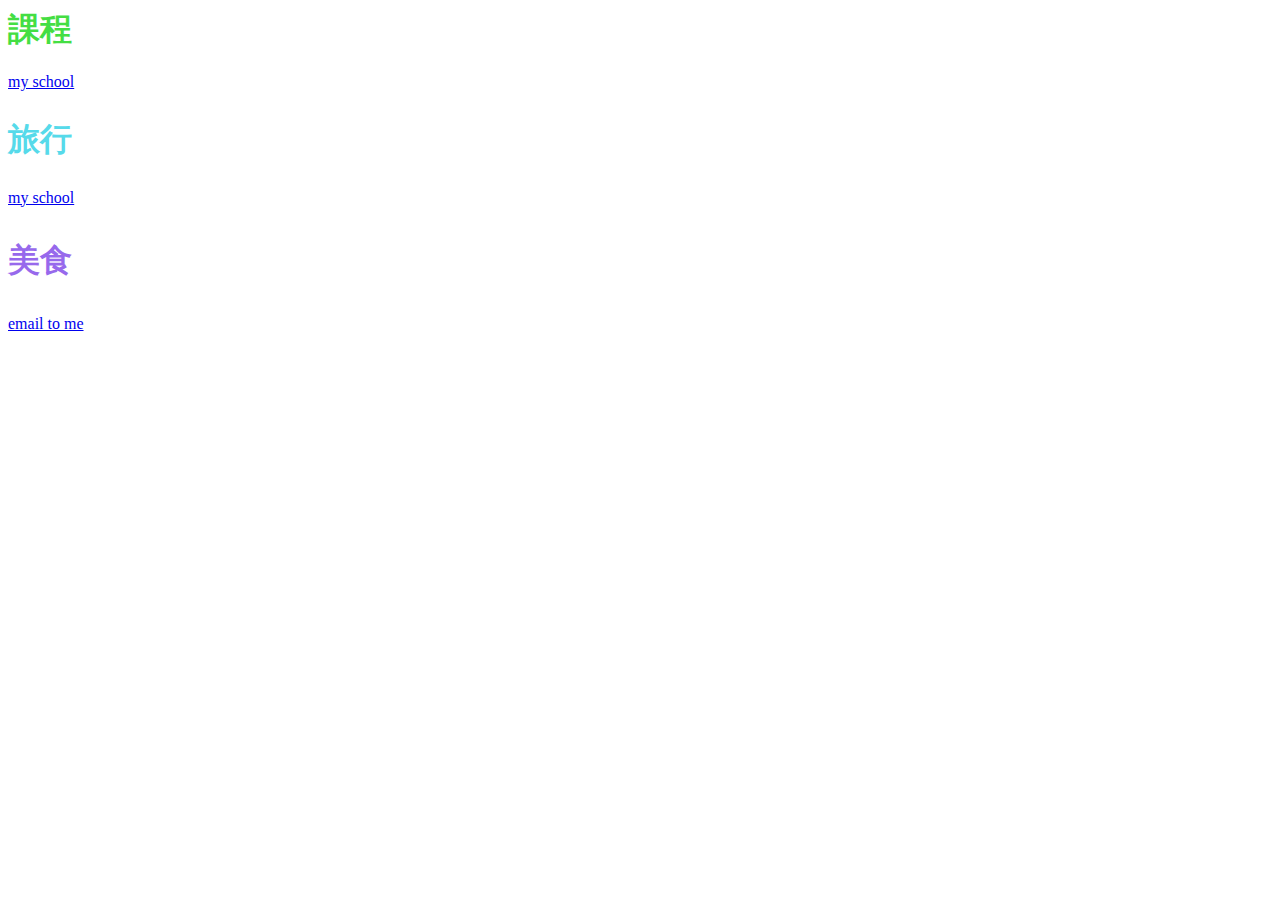
==== My Favorite Web.html @ 0621aa9e "2020.10.20星期二 程式設計課程" ====
<html>
<head>
  <title>My Favorite Web</title>
  <style>
    h1{
      color:#44de43;
      font-size:2em;
    }
    h2{
      color:#56daea;
      font-size:2em;
    }
    h3{
      color:#9769ec;
      font-size:2em;
    }
  </style>
</head>
<body>
<h1>課程</h1>
<a href="https://www.nkust.edu.tw">my school</a><br/>

<h2>旅行</h2>
<a href="https://www.nkust.edu.tw" target="_blank">my school</a><br/>

<h3>美食</h3>
<a href="mailto:C109130118@nkust.edu.tw">email to me</a><br/>

</body>

</html>
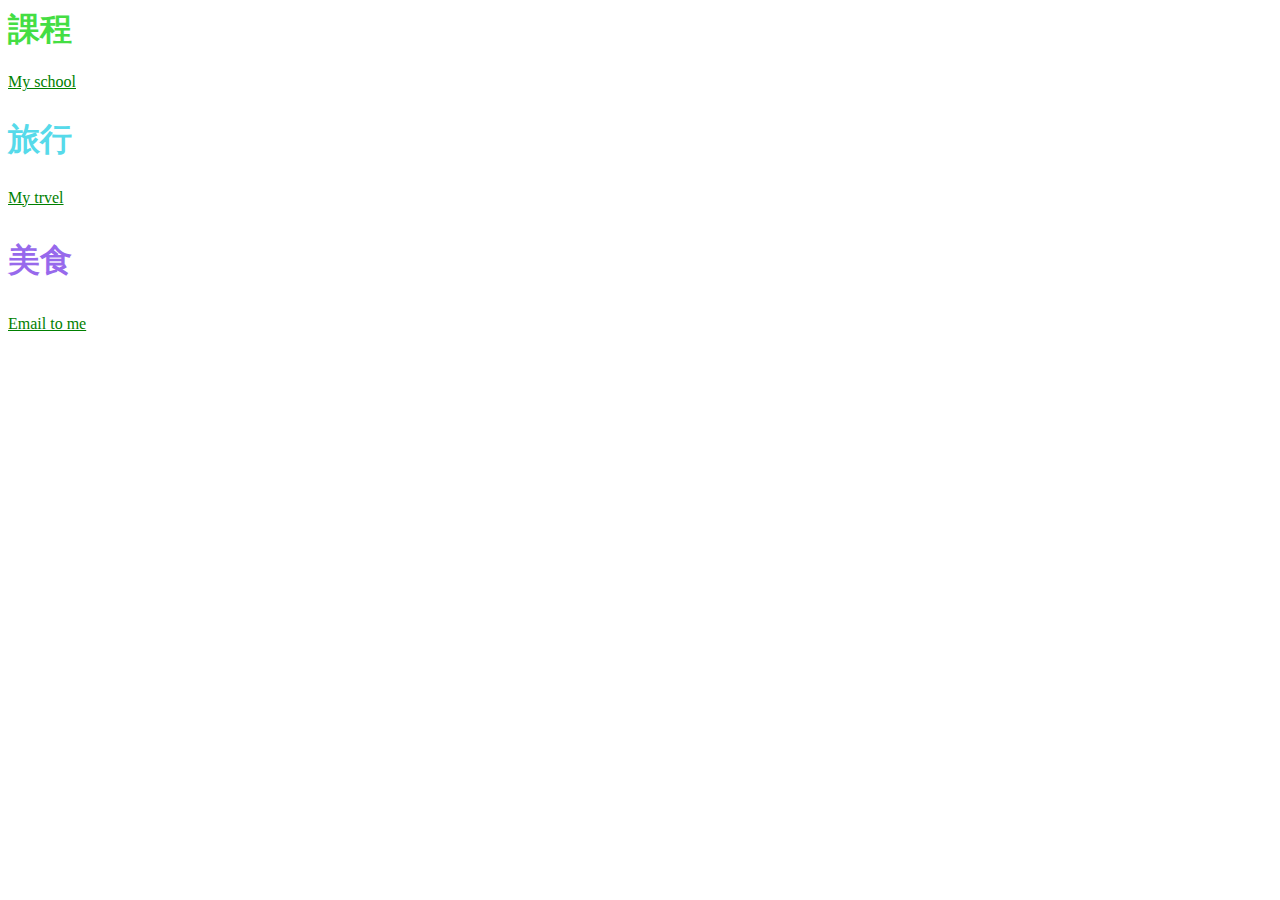
==== commit 68b43921: "2020.11.03 星期二 程式設計課程" ====
--- a/My Favorite Web.html
+++ b/My Favorite Web.html
@@ -1,30 +1,20 @@
 <html>
 <head>
   <title>My Favorite Web</title>
+  <link rel="stylesheet" type="text/css" href="mystyle.css">
   <style>
-    h1{
-      color:#44de43;
-      font-size:2em;
-    }
-    h2{
-      color:#56daea;
-      font-size:2em;
-    }
-    h3{
-      color:#9769ec;
-      font-size:2em;
-    }
+
   </style>
 </head>
 <body>
 <h1>課程</h1>
-<a href="https://www.nkust.edu.tw">my school</a><br/>
+<a href="https://www.nkust.edu.tw">My school</a><br/>
 
 <h2>旅行</h2>
-<a href="https://www.nkust.edu.tw" target="_blank">my school</a><br/>
+<a href="https://narashikanko.or.jp/tw/" target="_blank">My trvel</a><br/>
 
 <h3>美食</h3>
-<a href="mailto:C109130118@nkust.edu.tw">email to me</a><br/>
+<a href="mailto:C109130118@nkust.edu.tw">Email to me</a><br/>
 
 </body>
 
--- a/mystyle.css
+++ b/mystyle.css
@@ -0,0 +1,112 @@
+    h1{
+      color:#44de43;
+      font-size:2em;
+    }
+    h2{
+      color:#56daea;
+      font-size:2em;
+    }
+    h3{
+      color:#9769ec;
+      font-size:2em;
+    }
+    
+    
+     .choose {
+    border: solid;
+    border-color: yellowgreen;
+    background-color: #adff2f54;
+  }
+            
+            
+    .container {
+    width: 100%;
+    }
+    .block {
+    float: left;
+    width: 40%;
+    border: solid red;
+    margin: 1em;
+    }
+    .block_break {
+    clear: left;
+    border: solid green;
+    }
+    #s007{
+    background-color:yellow;
+    border:solid;
+    border-color:blue;
+    }
+            
+            
+    p.title{
+      text-align:center;
+      color:black;
+      font-size:large;
+      font-weight:bold;
+      background-color: yellow;
+    }
+    p.abstract{
+      text-align:center;
+      font-style:italic;
+      color:blue;
+      padding-top:10px;
+      padding-right:80px;
+      padding-bottom:10px;
+      padding-left:80px;
+    }
+  
+    div.top{
+       height:30%;
+    }
+    div.bottom{
+       height:70%;
+       width:100%;
+    }
+    div.left{
+       width:20%;
+       float:left;
+    }
+    div.right{
+       width:60%;
+       float:left;
+    }
+       
+            
+    #s001{
+          color:#44de43;
+          font-size:2.5em;
+         }
+    #s002{
+          color:#8354da;
+          font-size:2.5em;
+         }
+    #s003{
+          color:#30cae4;
+          font-size:2.5em;
+         }
+    #s004{
+          color:#dc7e1b;
+          font-size:2.5em;
+         }
+      
+      
+      /* unvisited link */
+a:link {
+  color: green;
+}
+
+/* visited link */
+a:visited {
+  color: green;
+}
+
+/* mouse over link */
+a:hover {
+  color: hotpink;
+}
+ 
+/* selected link */
+a:active {
+  color: blue;
+}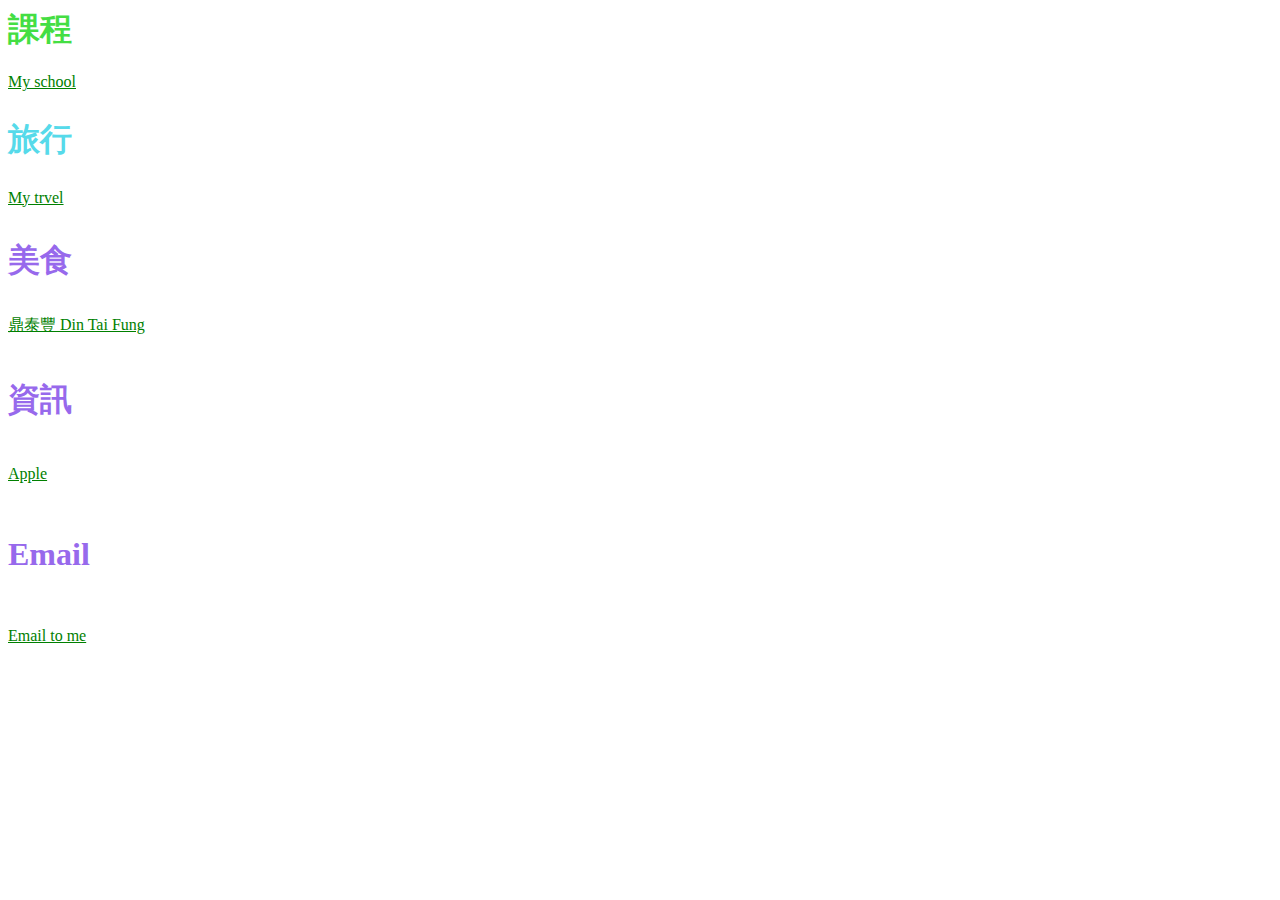
==== commit 49499f7f: "2020.11.17 星期二 程式設計課程" ====
--- a/My Favorite Web.html
+++ b/My Favorite Web.html
@@ -8,12 +8,18 @@
 </head>
 <body>
 <h1>課程</h1>
-<a href="https://www.nkust.edu.tw">My school</a><br/>
+<a href="https://www.nkust.edu.tw/" target="_blank">My school</a><br/>
 
 <h2>旅行</h2>
 <a href="https://narashikanko.or.jp/tw/" target="_blank">My trvel</a><br/>
 
 <h3>美食</h3>
+<a href="https://www.dintaifung.com.tw/" target="_blank">鼎泰豐 Din Tai Fung</a><br/>
+
+<h4>資訊</h4>
+<a href="https://www.apple.com/tw/" target="_blank">Apple</a><br/>
+
+<h5>Email</h5>
 <a href="mailto:C109130118@nkust.edu.tw">Email to me</a><br/>
 
 </body>
--- a/mystyle.css
+++ b/mystyle.css
@@ -7,6 +7,14 @@
       font-size:2em;
     }
     h3{
+      color:#9769ec;
+      font-size:2em;
+    }
+    h4{
+      color:#9769ec;
+      font-size:2em;
+    }
+    h5{
       color:#9769ec;
       font-size:2em;
     }
@@ -89,7 +97,15 @@
           color:#dc7e1b;
           font-size:2.5em;
          }
-      
+    #s005{
+        color:#38eaba;
+        font-size:2.5em;
+      }
+    #s006{
+        color:#dc1bba;
+        font-size:2.5em;
+      }  
+     
       
       /* unvisited link */
 a:link {
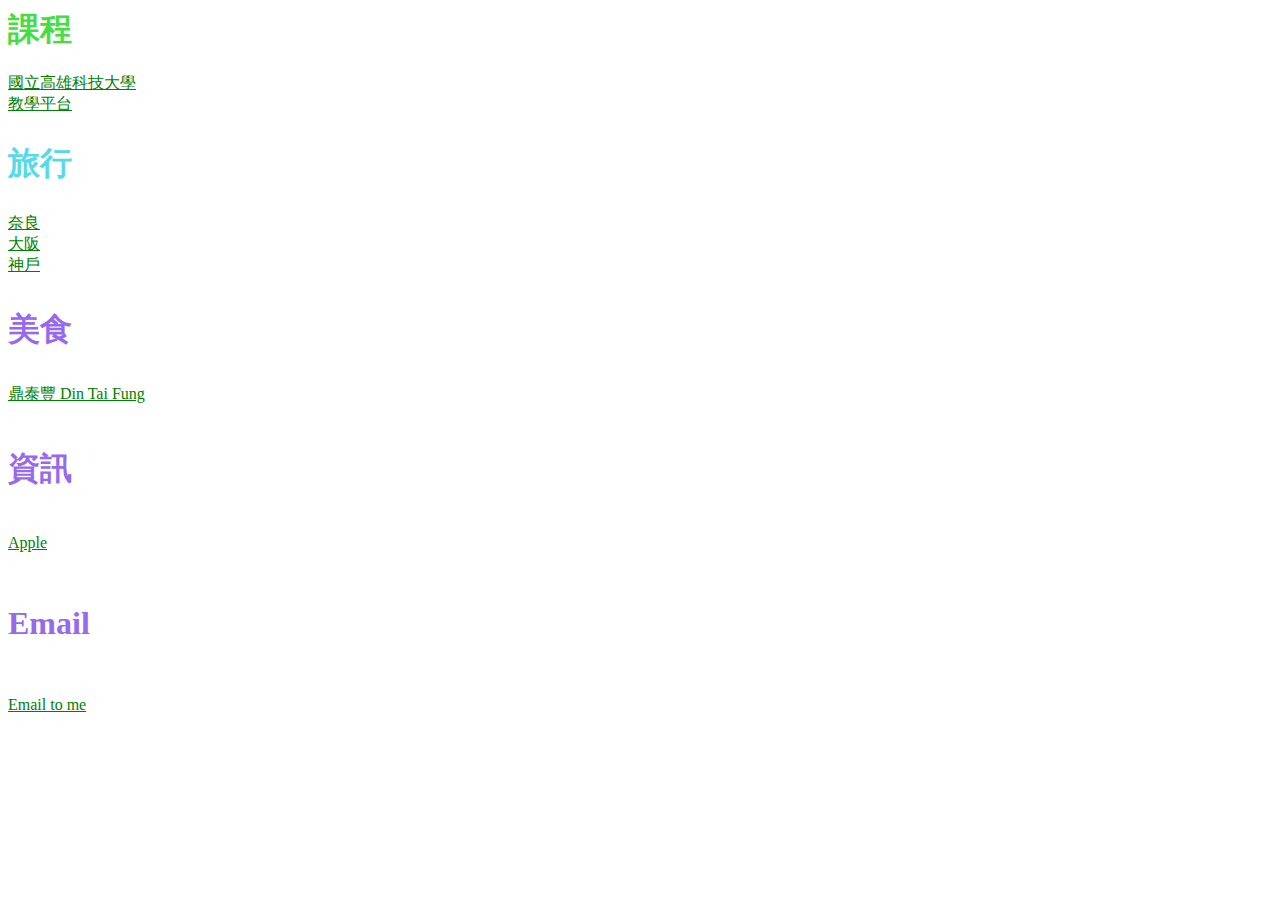
==== commit 9c1ef7c9: "2020.11.24 星期二 程式設計課程" ====
--- a/My Favorite Web.html
+++ b/My Favorite Web.html
@@ -8,10 +8,13 @@
 </head>
 <body>
 <h1>課程</h1>
-<a href="https://www.nkust.edu.tw/" target="_blank">My school</a><br/>
+<a href="https://www.nkust.edu.tw/" target="_blank">國立高雄科技大學</a><br/>
+<a href="https://elearning.nkust.edu.tw/mooc/index.php" target="_blank">教學平台</a><br/>
 
 <h2>旅行</h2>
-<a href="https://narashikanko.or.jp/tw/" target="_blank">My trvel</a><br/>
+<a href="https://narashikanko.or.jp/tw/" target="_blank">奈良</a><br/>
+<a href="https://osaka-info.jp/zh-TW/" target="_blank">大阪</a><br/>
+<a href="https://plus.feel-kobe.jp/tw/" target="_blank">神戶</a><br/>
 
 <h3>美食</h3>
 <a href="https://www.dintaifung.com.tw/" target="_blank">鼎泰豐 Din Tai Fung</a><br/>
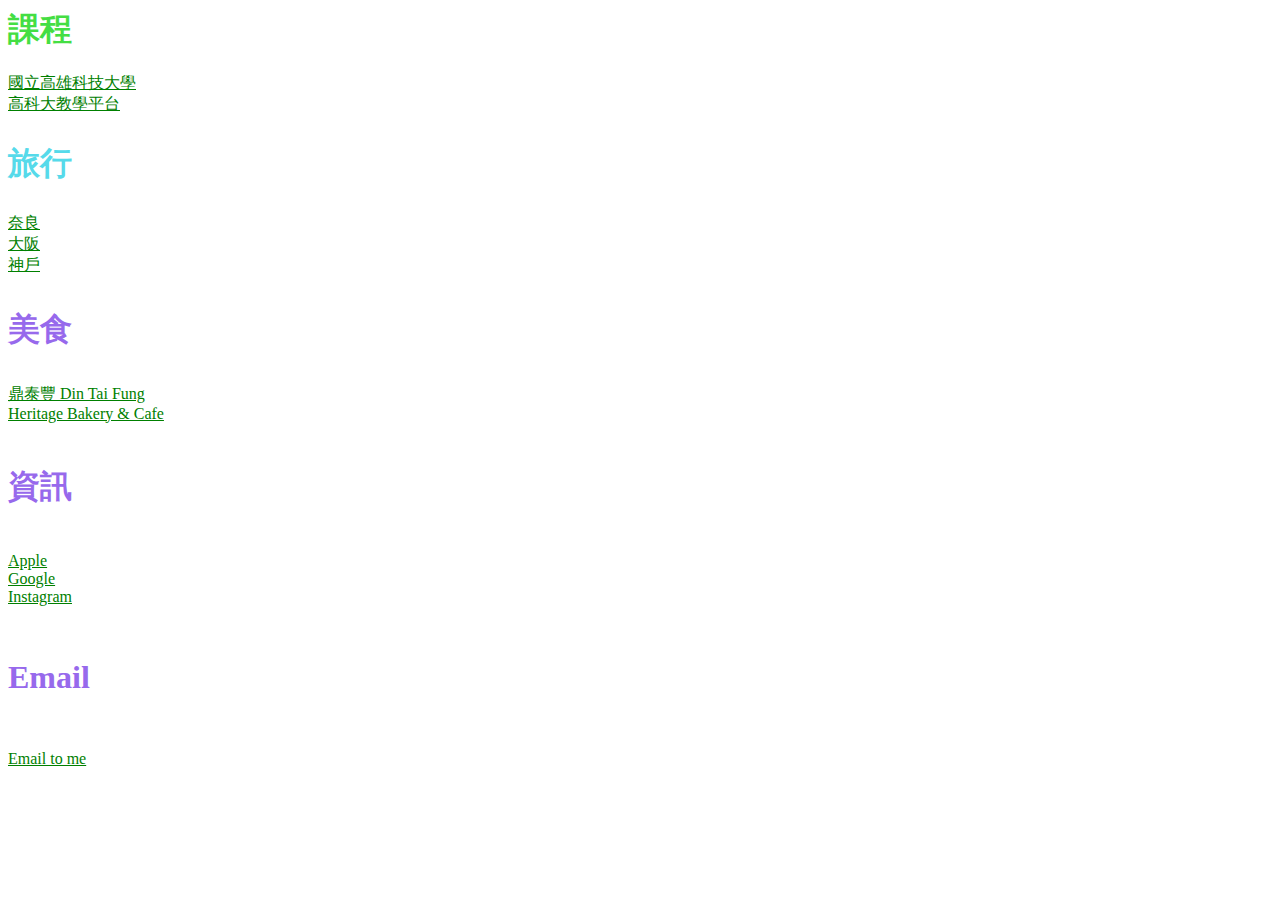
==== commit c4abddfd: "2020.12.08 星期二 程式設計課程" ====
--- a/My Favorite Web.html
+++ b/My Favorite Web.html
@@ -9,7 +9,7 @@
 <body>
 <h1>課程</h1>
 <a href="https://www.nkust.edu.tw/" target="_blank">國立高雄科技大學</a><br/>
-<a href="https://elearning.nkust.edu.tw/mooc/index.php" target="_blank">教學平台</a><br/>
+<a href="https://elearning.nkust.edu.tw/mooc/index.php" target="_blank">高科大教學平台</a><br/>
 
 <h2>旅行</h2>
 <a href="https://narashikanko.or.jp/tw/" target="_blank">奈良</a><br/>
@@ -18,9 +18,12 @@
 
 <h3>美食</h3>
 <a href="https://www.dintaifung.com.tw/" target="_blank">鼎泰豐 Din Tai Fung</a><br/>
+<a href="https://www.heritage.com.tw/" target="_blank">Heritage Bakery & Cafe</a><br/>
 
 <h4>資訊</h4>
 <a href="https://www.apple.com/tw/" target="_blank">Apple</a><br/>
+<a href="https://www.google.com/?hl=zh_tw" target="_blank">Google</a><br/>
+<a href="https://www.instagram.com/" target="_blank">Instagram</a><br/>
 
 <h5>Email</h5>
 <a href="mailto:C109130118@nkust.edu.tw">Email to me</a><br/>
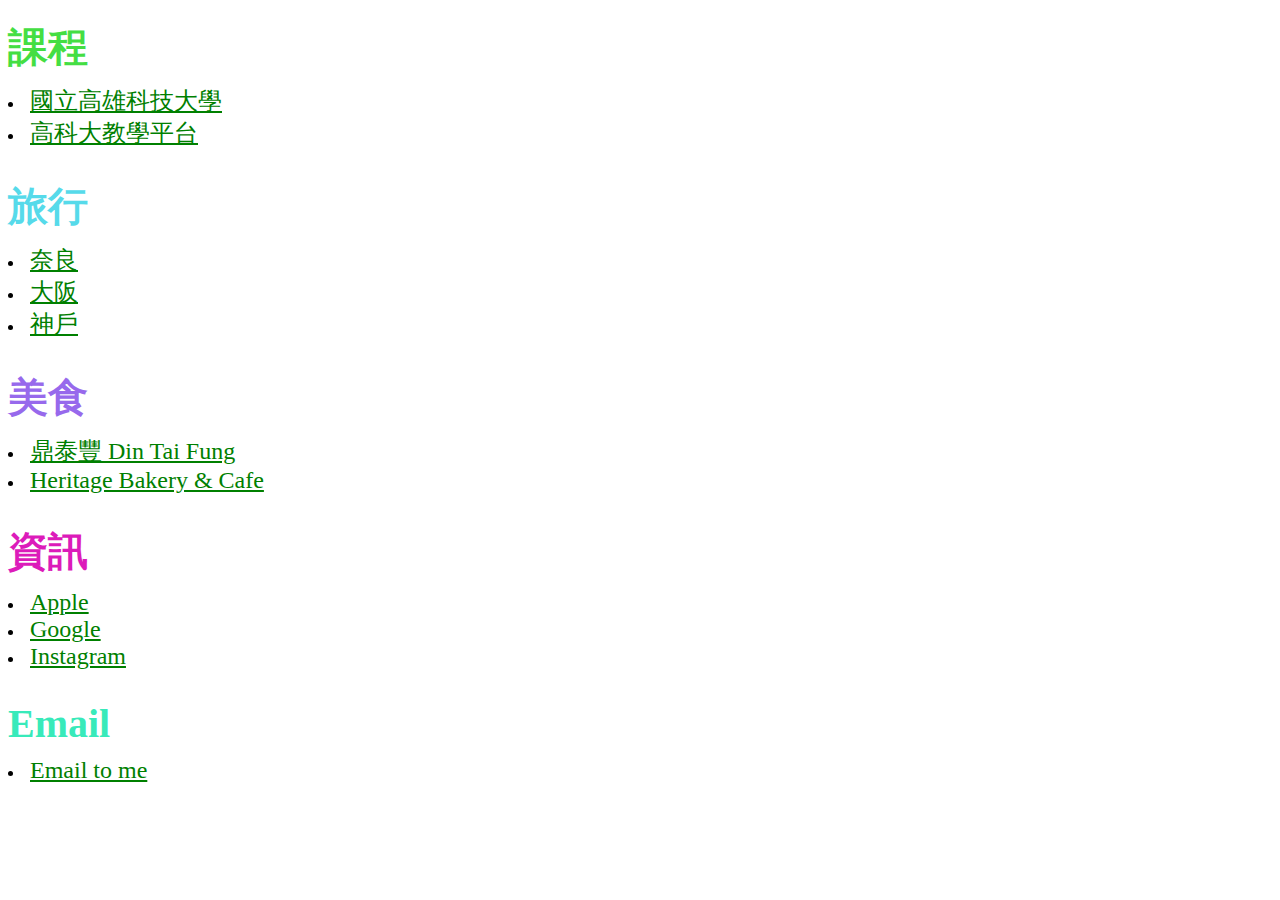
==== commit 27cccbc8: "2020.12.29 星期二 程式設計課程" ====
--- a/My Favorite Web.html
+++ b/My Favorite Web.html
@@ -8,25 +8,25 @@
 </head>
 <body>
 <h1>課程</h1>
-<a href="https://www.nkust.edu.tw/" target="_blank">國立高雄科技大學</a><br/>
-<a href="https://elearning.nkust.edu.tw/mooc/index.php" target="_blank">高科大教學平台</a><br/>
+<li><a href="https://www.nkust.edu.tw/" target="_blank">國立高雄科技大學</a><br/></li>
+<li><a href="https://elearning.nkust.edu.tw/mooc/index.php" target="_blank">高科大教學平台</a><br/></li>
 
 <h2>旅行</h2>
-<a href="https://narashikanko.or.jp/tw/" target="_blank">奈良</a><br/>
-<a href="https://osaka-info.jp/zh-TW/" target="_blank">大阪</a><br/>
-<a href="https://plus.feel-kobe.jp/tw/" target="_blank">神戶</a><br/>
+<li><a href="https://narashikanko.or.jp/tw/" target="_blank">奈良</a><br/></li>
+<li><a href="https://osaka-info.jp/zh-TW/" target="_blank">大阪</a><br/></li>
+<li><a href="https://plus.feel-kobe.jp/tw/" target="_blank">神戶</a><br/></li>
 
 <h3>美食</h3>
-<a href="https://www.dintaifung.com.tw/" target="_blank">鼎泰豐 Din Tai Fung</a><br/>
-<a href="https://www.heritage.com.tw/" target="_blank">Heritage Bakery & Cafe</a><br/>
+<li><a href="https://www.dintaifung.com.tw/" target="_blank">鼎泰豐 Din Tai Fung</a><br/></li>
+<li><a href="https://www.heritage.com.tw/" target="_blank">Heritage Bakery & Cafe</a><br/></li>
 
 <h4>資訊</h4>
-<a href="https://www.apple.com/tw/" target="_blank">Apple</a><br/>
-<a href="https://www.google.com/?hl=zh_tw" target="_blank">Google</a><br/>
-<a href="https://www.instagram.com/" target="_blank">Instagram</a><br/>
+<li><a href="https://www.apple.com/tw/" target="_blank">Apple</a><br/></li>
+<li><a href="https://www.google.com/?hl=zh_tw" target="_blank">Google</a><br/></li>
+<li><a href="https://www.instagram.com/" target="_blank">Instagram</a><br/></li>
 
 <h5>Email</h5>
-<a href="mailto:C109130118@nkust.edu.tw">Email to me</a><br/>
+<li><a href="mailto:C109130118@nkust.edu.tw">Email to me</a><br/></li>
 
 </body>
 
--- a/mystyle.css
+++ b/mystyle.css
@@ -1,22 +1,32 @@
     h1{
       color:#44de43;
-      font-size:2em;
+      font-size:2.5em;
+      margin-top:20px;
+      margin-bottom:10px;
     }
     h2{
       color:#56daea;
-      font-size:2em;
+      font-size:2.5em;
+      margin-top:30px;
+      margin-bottom:10px;
     }
     h3{
       color:#9769ec;
-      font-size:2em;
+      font-size:2.5em;
+      margin-top:30px;
+      margin-bottom:10px;
     }
     h4{
-      color:#9769ec;
-      font-size:2em;
+      color:#dc1bba;
+      font-size:2.5em;
+      margin-top:30px;
+      margin-bottom:10px;
     }
     h5{
-      color:#9769ec;
-      font-size:2em;
+      color:#38eaba;
+      font-size:2.5em;
+      margin-top:30px;
+      margin-bottom:10px;
     }
     
     
@@ -110,6 +120,7 @@
       /* unvisited link */
 a:link {
   color: green;
+  font-size:1.5em;
 }
 
 /* visited link */
